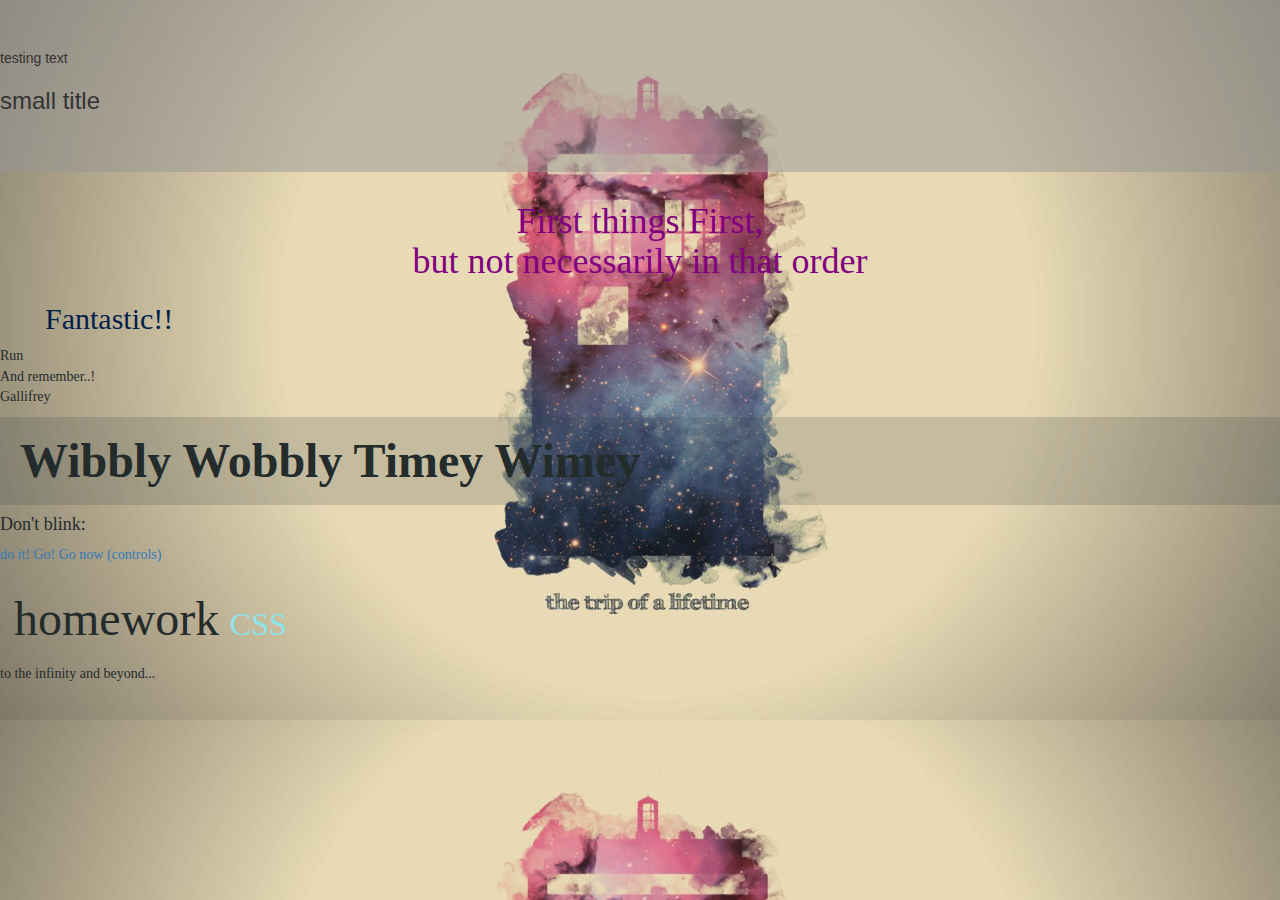
==== index.html @ ef22ae6d "tt" ====
<!doctype html>
<html> 
<head> 
    <title>Hello Sweetie!</title> 
    <link href="//maxcdn.bootstrapcdn.com/bootstrap/3.3.2/css/bootstrap.min.css" rel="stylesheet" type="text/css" />
    <link rel="stylesheet" href="Styles.css">
</head> 
<!-- <body style="background-size: cover; margin: 0;" background="4wqOtlb.jpg"> -->
<body>
    <div class="jumbotron">
        testing text 
        <h3>small title</h3>
    </div>
    <center><font color="purple" face="Freestyle Script"><h1>  First things First, <br>
            but not necessarily in that order </h1></font></center>
         <font color ="#011f4b" face ="Bradley Hand ITC" ><h2> &nbsp; &nbsp; &nbsp; Fantastic!!  </h2></font>
 <font color="#232b2b" face="Century Gothic">Run <br> And remember..!
    <p>
        Gallifrey
    </p> 
    <p style="background: rgba(59,68,75, 0.2); padding: 10px 20px;">
        <font face="Freestyle Script" size=28px > 
        <b>Wibbly Wobbly Timey Wimey</b>  
        </font>
    </p>
        <h4> Don't blink: </h4>
    
    <p>
       <a href="https://www.google.com">do it!</a> <a href="page1.html">Go!</a>
       <a href="page2.html">Go now (controls)</a> <br><br>
      &nbsp; &nbsp; <font face= "Freestyle Script" size=7em>homework</font> &nbsp; <a href="css.html"><font color="#8ee5ee" face="neon" size=6em > CSS</font></a>
    <div>
        to the infinity and beyond...
        
    </div>
    </p>
</font> 
        <script src="https://code.jquery.com/jquery-3.3.1.slim.min.js" integrity="sha384-q8i/X+965DzO0rT7abK41JStQIAqVgRVzpbzo5smXKp4YfRvH+8abtTE1Pi6jizo" crossorigin="anonymous"></script>
        <script src="https://cdnjs.cloudflare.com/ajax/libs/popper.js/1.14.3/umd/popper.min.js" integrity="sha384-ZMP7rVo3mIykV+2+9J3UJ46jBk0WLaUAdn689aCwoqbBJiSnjAK/l8WvCWPIPm49" crossorigin="anonymous"></script>
        <script src="https://stackpath.bootstrapcdn.com/bootstrap/4.1.3/js/bootstrap.min.js" integrity="sha384-ChfqqxuZUCnJSK3+MXmPNIyE6ZbWh2IMqE241rYiqJxyMiZ6OW/JmZQ5stwEULTy" crossorigin="anonymous"></script>
    </body>
</html>
---- Styles.css ----
body{
  background-image: url("4wqOtlb.jpg");
  background-size: cover; 
  margin: 0;
}

.jumbotron {
  background-color: rgb(150,150,150,0.5);
}
@font-face {
    font-family: "CC";
    src: url(The\ Perfect\ Christmas.ttf);    
  }
  @font-face {
    font-family: "Cupid";
    src: url(KLCupid.ttf);    
  }
  /* @font-face {
    font-family: "Star";
    src: url(All\ Star\ Resort.ttf);    
  }
  @font-face {
    font-family: "Old";
    src: url(BeTrueToYourSchool-Regular.ttf);    
  }
  @font-face {
    font-family: "Charbb";
    src: url(charbb_reg.ttf);    
  }
  @font-face {
    font-family: "Cookie";
    src: url(CookieMonster.ttf);    
  }
  @font-face {
    font-family: "Winter";
    src: url(Winter\ flakes.ttf);    
  }
  @font-face {
    font-family: "JT";
    src: url(JIMTH___.TTF);    
  }
  @font-face {
    font-family: "budm";
    src: url(budmo\ jigglish.ttf);    
  }
  @font-face {
    font-family: "neon";
    src: url(NEON\ ABSOLUTE\ SANS1.ttf);    
  } */
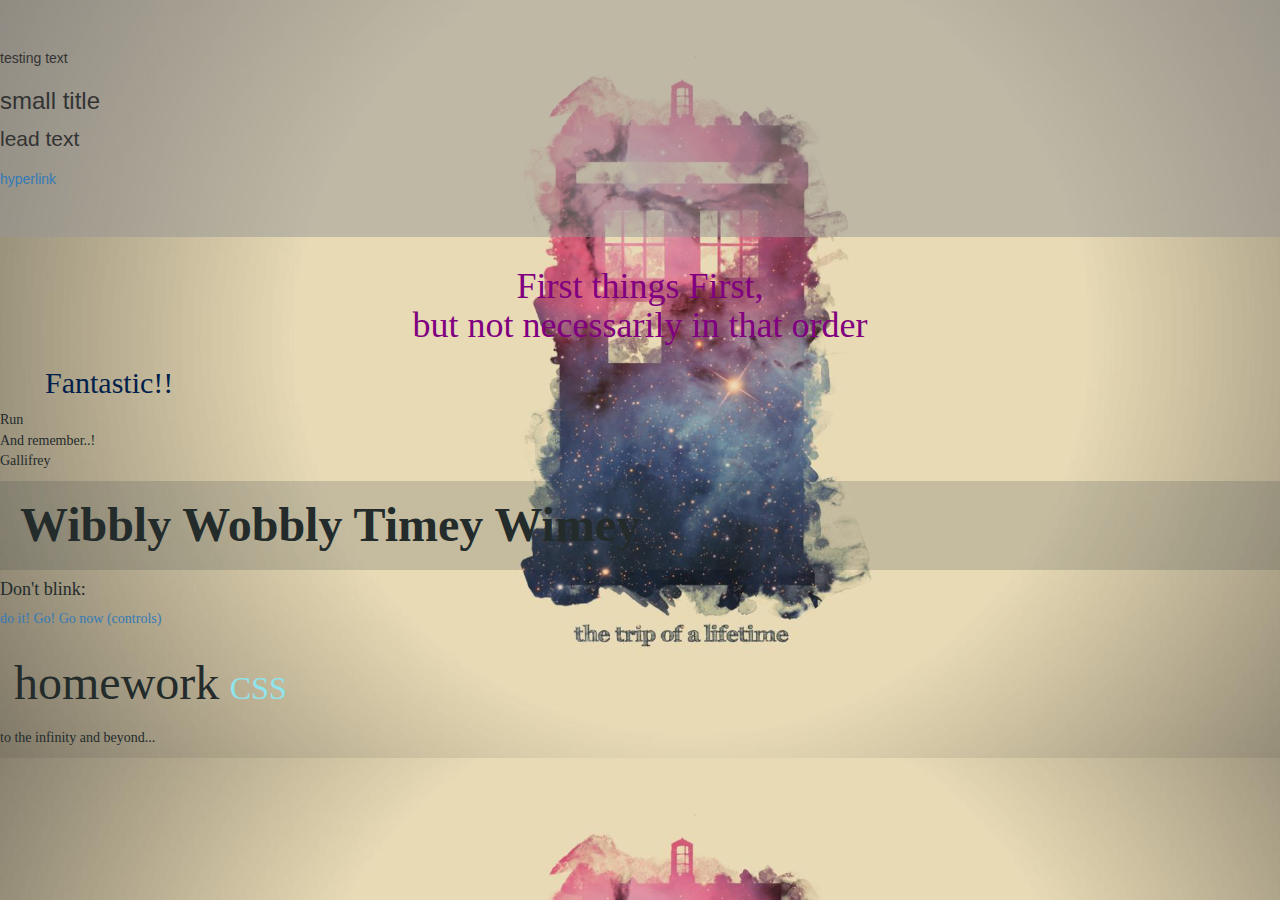
==== commit 09723df4: "hyperlink b" ====
--- a/index.html
+++ b/index.html
@@ -10,6 +10,12 @@
     <div class="jumbotron">
         testing text 
         <h3>small title</h3>
+        <p class="lead">
+            lead text
+        </p>
+        <a href="#" class "btn btn-primary">
+            hyperlink
+        </a>
     </div>
     <center><font color="purple" face="Freestyle Script"><h1>  First things First, <br>
             but not necessarily in that order </h1></font></center>
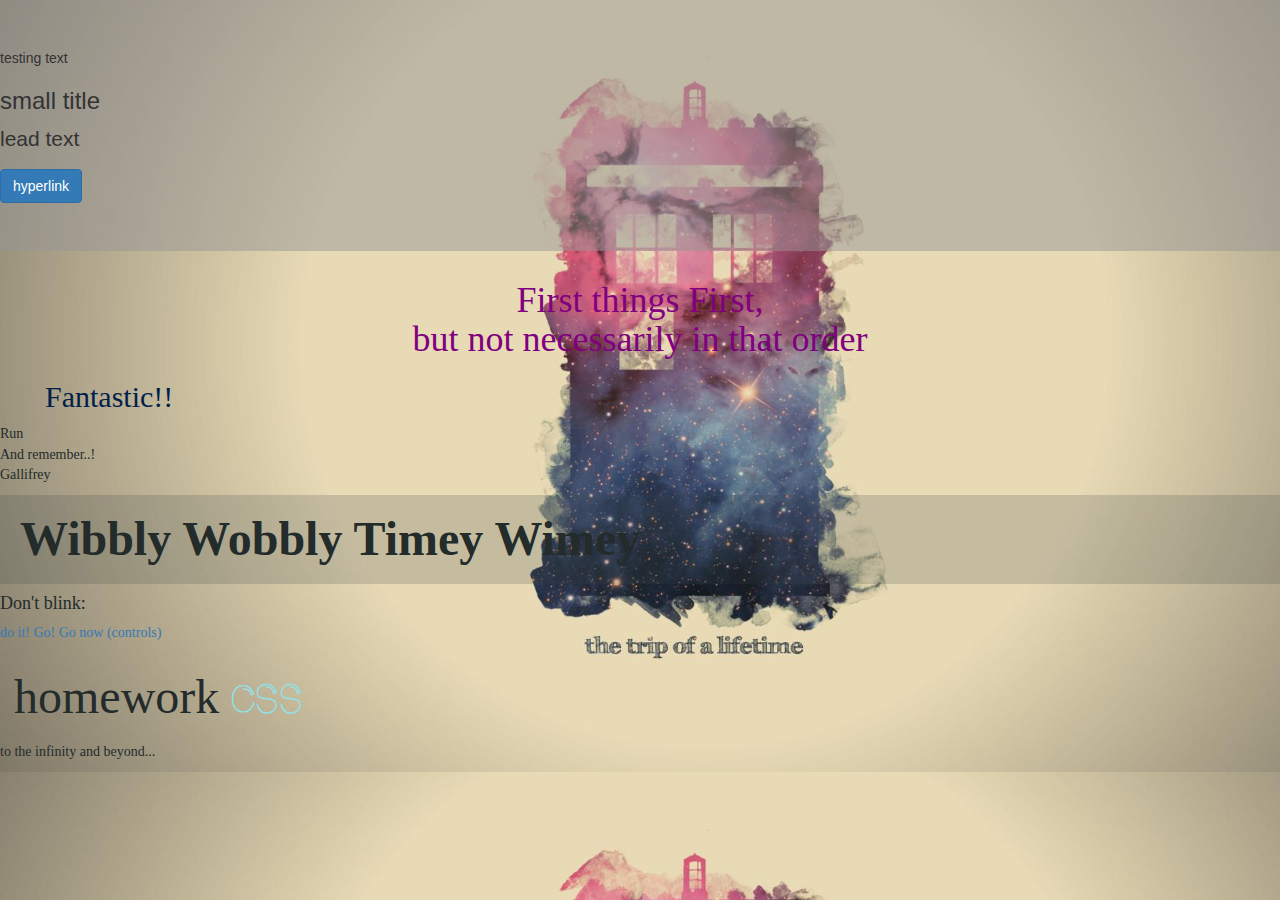
==== commit ba8fd88b: "bttn" ====
--- a/index.html
+++ b/index.html
@@ -13,7 +13,7 @@
         <p class="lead">
             lead text
         </p>
-        <a href="#" class "btn btn-primary">
+        <a href="#" class ="btn btn-primary">
             hyperlink
         </a>
     </div>
--- a/Styles.css
+++ b/Styles.css
@@ -15,7 +15,7 @@
     font-family: "Cupid";
     src: url(KLCupid.ttf);    
   }
-  /* @font-face {
+   @font-face {
     font-family: "Star";
     src: url(All\ Star\ Resort.ttf);    
   }
@@ -46,4 +46,4 @@
   @font-face {
     font-family: "neon";
     src: url(NEON\ ABSOLUTE\ SANS1.ttf);    
-  } */+  } 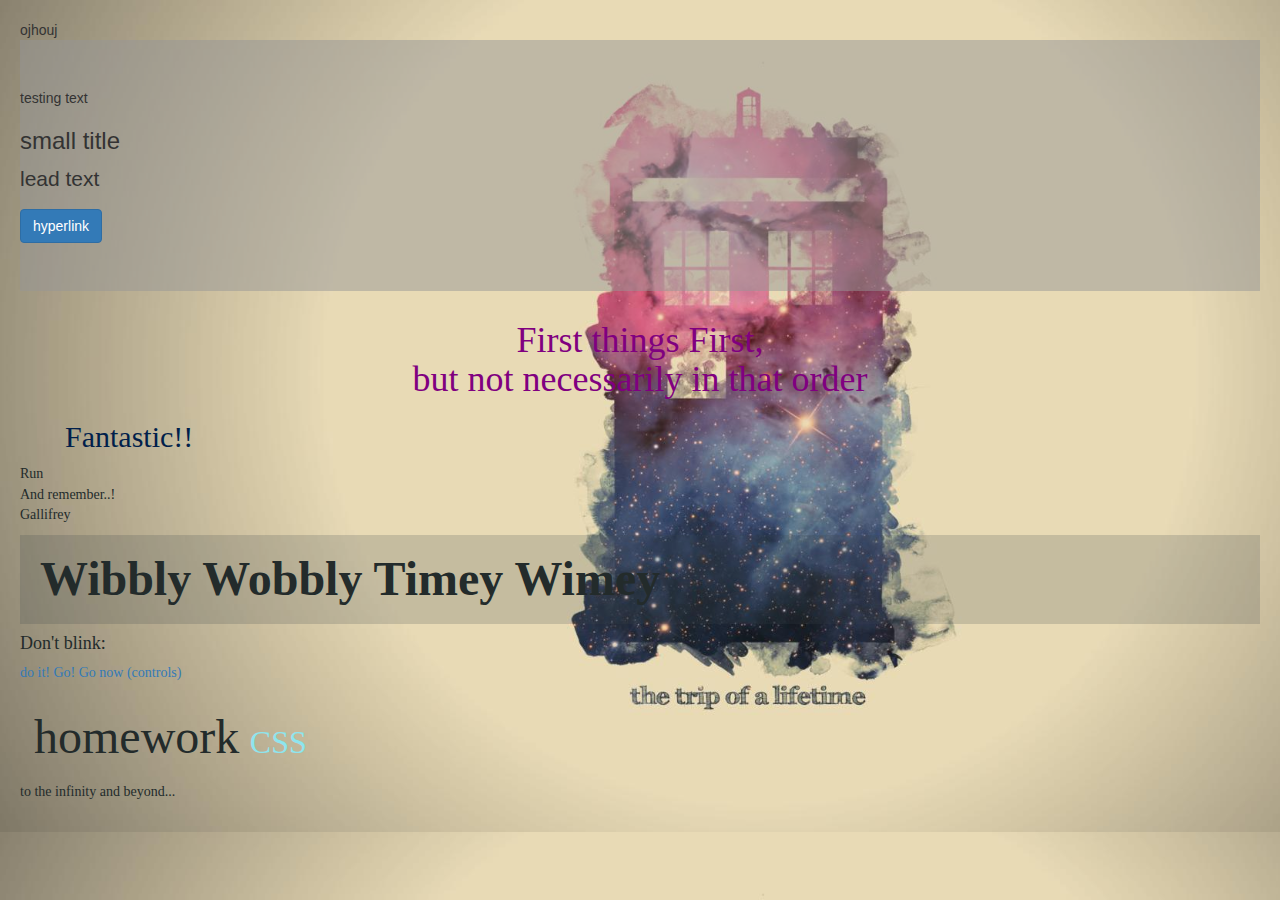
==== commit 910888ba: "f" ====
--- a/index.html
+++ b/index.html
@@ -7,6 +7,8 @@
 </head> 
 <!-- <body style="background-size: cover; margin: 0;" background="4wqOtlb.jpg"> -->
 <body>
+
+    ojhouj
     <div class="jumbotron">
         testing text 
         <h3>small title</h3>
--- a/Styles.css
+++ b/Styles.css
@@ -1,49 +1,9 @@
 body{
   background-image: url("4wqOtlb.jpg");
-  background-size: cover; 
-  margin: 0;
+  background-size: cover;
+  padding: 2rem;
 }
 
 .jumbotron {
   background-color: rgb(150,150,150,0.5);
 }
-@font-face {
-    font-family: "CC";
-    src: url(The\ Perfect\ Christmas.ttf);    
-  }
-  @font-face {
-    font-family: "Cupid";
-    src: url(KLCupid.ttf);    
-  }
-   @font-face {
-    font-family: "Star";
-    src: url(All\ Star\ Resort.ttf);    
-  }
-  @font-face {
-    font-family: "Old";
-    src: url(BeTrueToYourSchool-Regular.ttf);    
-  }
-  @font-face {
-    font-family: "Charbb";
-    src: url(charbb_reg.ttf);    
-  }
-  @font-face {
-    font-family: "Cookie";
-    src: url(CookieMonster.ttf);    
-  }
-  @font-face {
-    font-family: "Winter";
-    src: url(Winter\ flakes.ttf);    
-  }
-  @font-face {
-    font-family: "JT";
-    src: url(JIMTH___.TTF);    
-  }
-  @font-face {
-    font-family: "budm";
-    src: url(budmo\ jigglish.ttf);    
-  }
-  @font-face {
-    font-family: "neon";
-    src: url(NEON\ ABSOLUTE\ SANS1.ttf);    
-  } 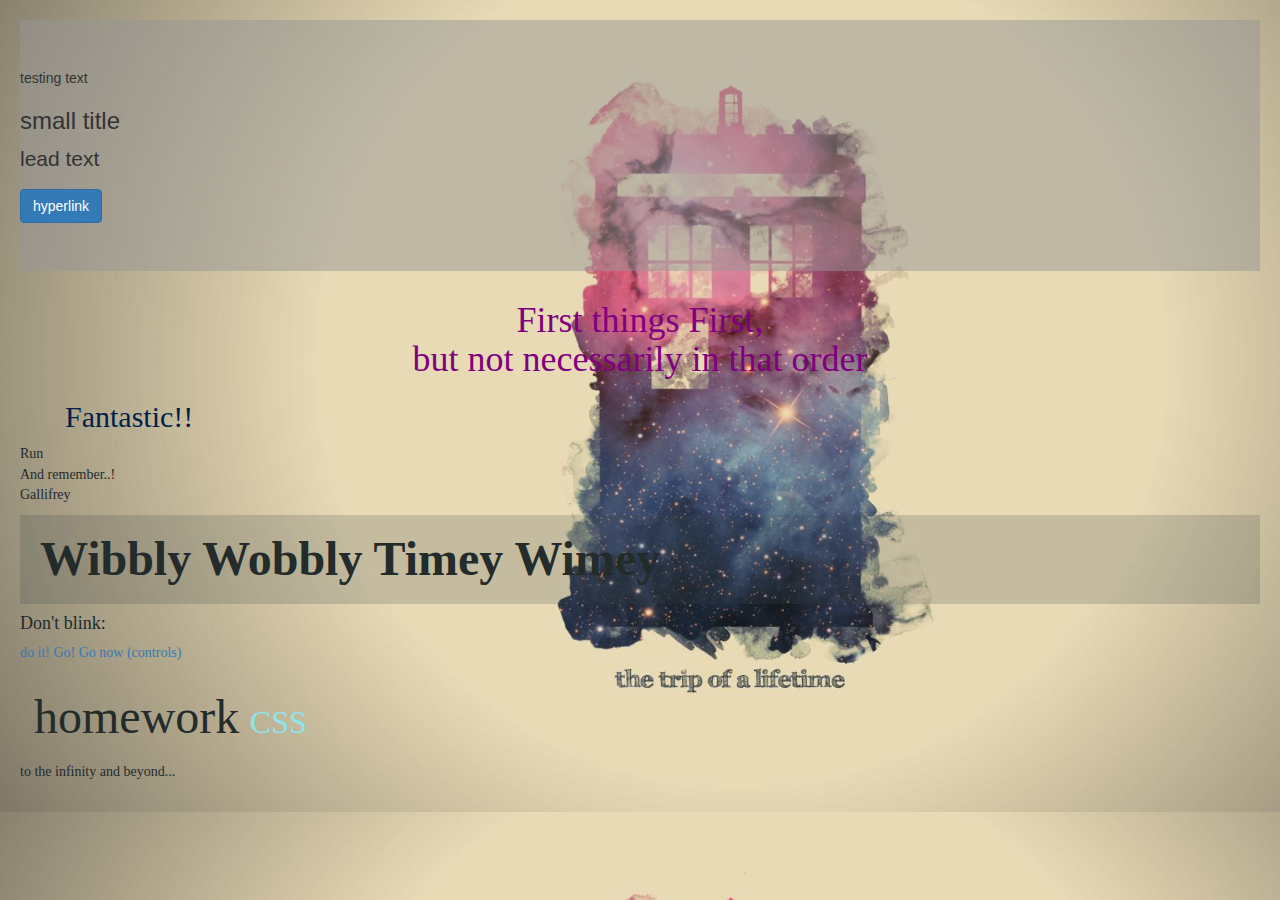
==== commit 2777ca0a: "delete" ====
--- a/index.html
+++ b/index.html
@@ -7,8 +7,6 @@
 </head> 
 <!-- <body style="background-size: cover; margin: 0;" background="4wqOtlb.jpg"> -->
 <body>
-
-    ojhouj
     <div class="jumbotron">
         testing text 
         <h3>small title</h3>
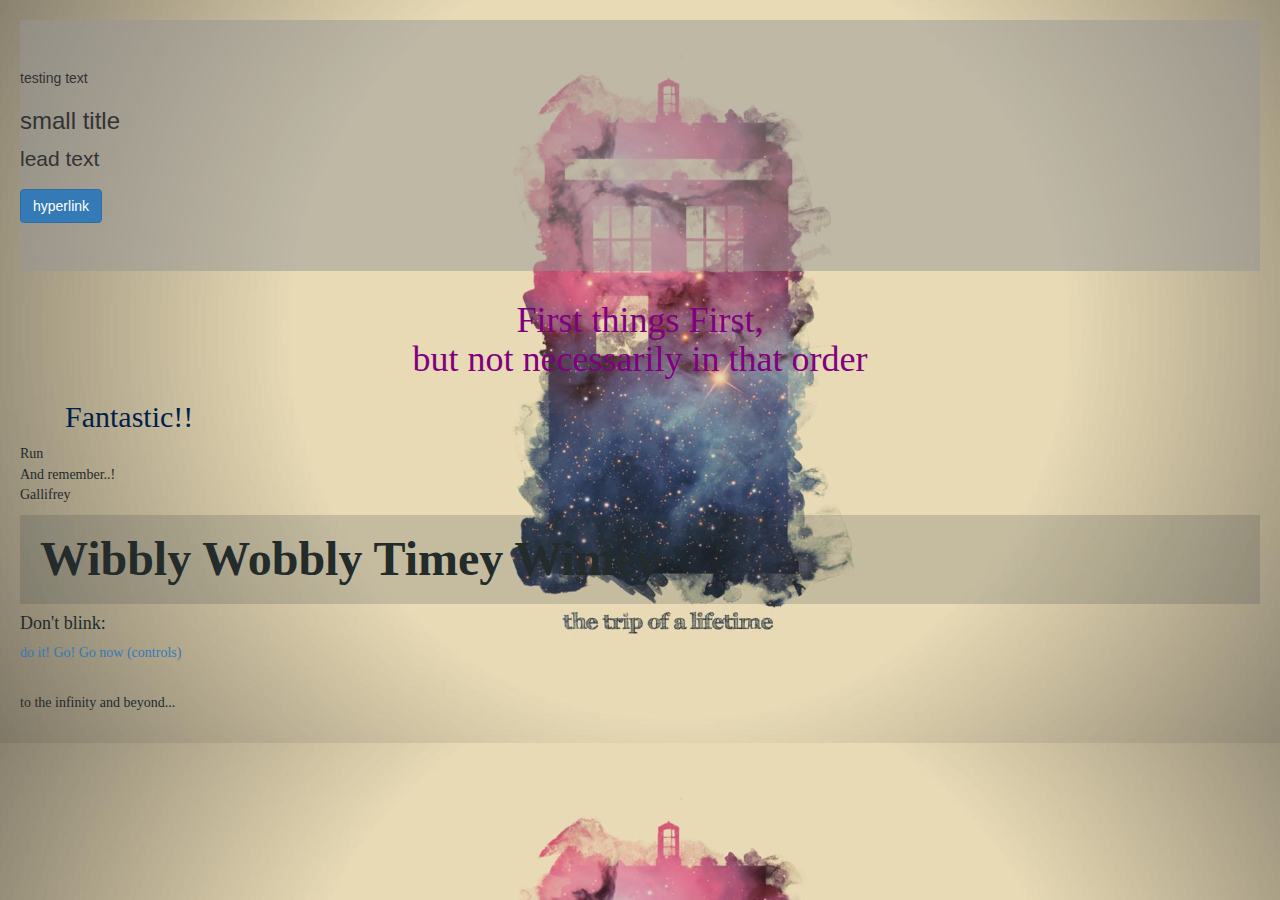
==== commit c80c950d: "idk" ====
--- a/index.html
+++ b/index.html
@@ -34,7 +34,7 @@
     <p>
        <a href="https://www.google.com">do it!</a> <a href="page1.html">Go!</a>
        <a href="page2.html">Go now (controls)</a> <br><br>
-      &nbsp; &nbsp; <font face= "Freestyle Script" size=7em>homework</font> &nbsp; <a href="css.html"><font color="#8ee5ee" face="neon" size=6em > CSS</font></a>
+    
     <div>
         to the infinity and beyond...
         
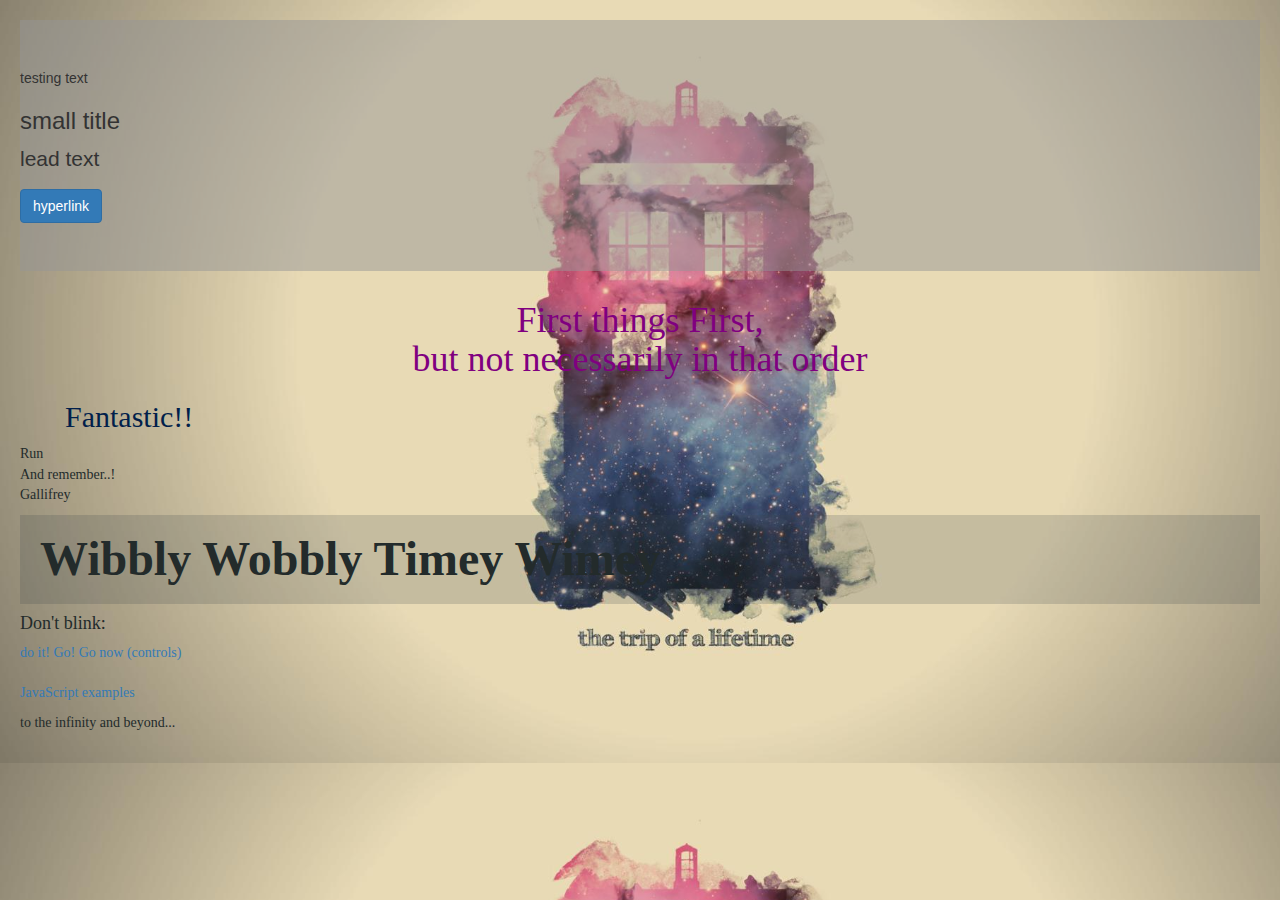
==== commit f7b5794f: "java" ====
--- a/index.html
+++ b/index.html
@@ -34,6 +34,7 @@
     <p>
        <a href="https://www.google.com">do it!</a> <a href="page1.html">Go!</a>
        <a href="page2.html">Go now (controls)</a> <br><br>
+       <a href="js-examples.html">JavaScript examples</a>
     
     <div>
         to the infinity and beyond...
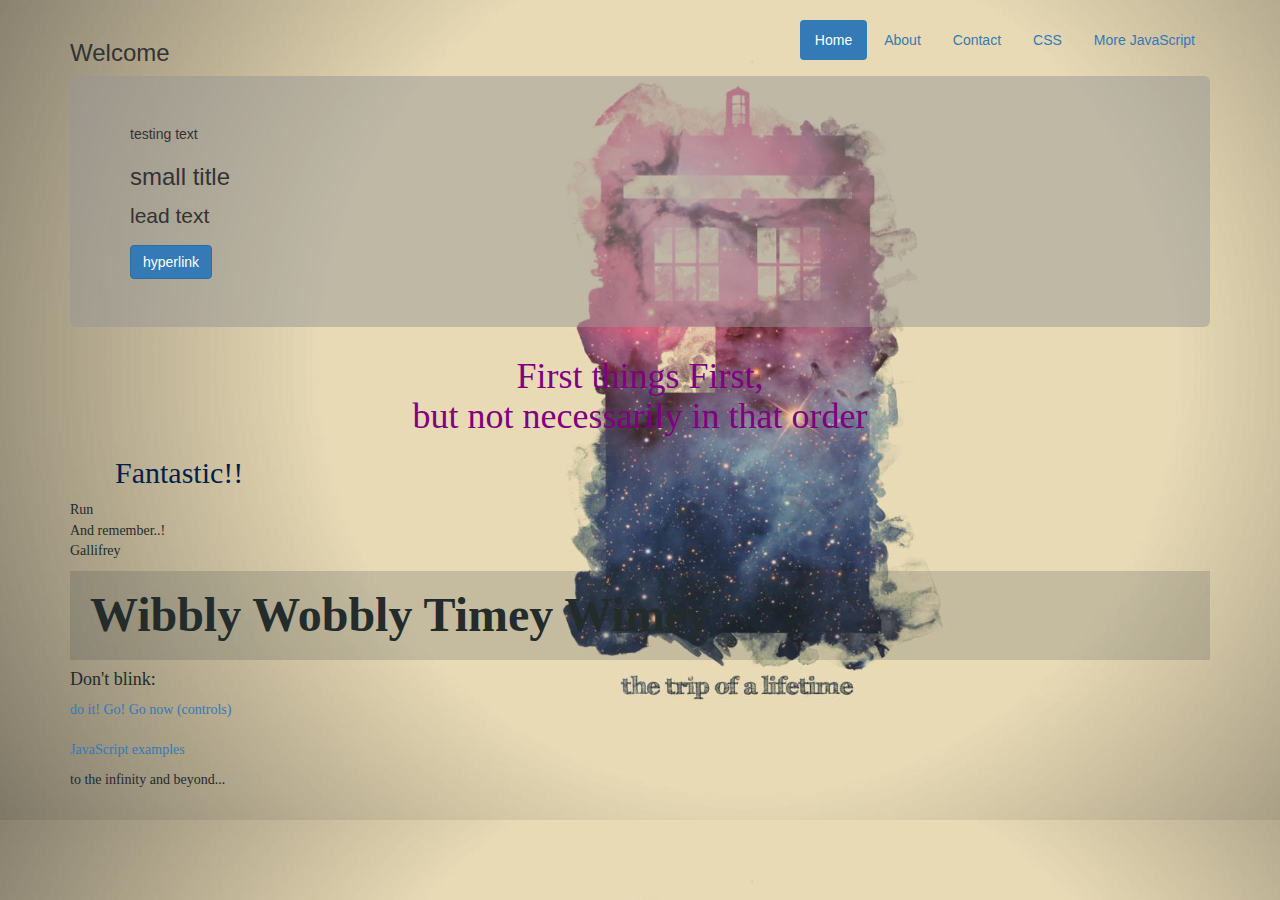
==== commit a6467b1c: "new" ====
--- a/index.html
+++ b/index.html
@@ -4,9 +4,22 @@
     <title>Hello Sweetie!</title> 
     <link href="//maxcdn.bootstrapcdn.com/bootstrap/3.3.2/css/bootstrap.min.css" rel="stylesheet" type="text/css" />
     <link rel="stylesheet" href="Styles.css">
+
 </head> 
 <!-- <body style="background-size: cover; margin: 0;" background="4wqOtlb.jpg"> -->
-<body>
+<body class="container">
+                <div class="header clearfix">
+                    <nav>
+                        <ul class="nav nav-pills pull-right">
+                            <li class="active"><a href="#">Home</a></li>
+                            <li><a href="page1.html">About</a></li>
+                            <li><a href="page2.html">Contact</a></li>
+                            <li><a href="Styles.css">CSS</a></li>
+                            <li><a href="javaScript.html">More JavaScript</a></li>
+                        </ul>
+                    </nav>
+                    <h3>Welcome</h3>
+                </div>
     <div class="jumbotron">
         testing text 
         <h3>small title</h3>
